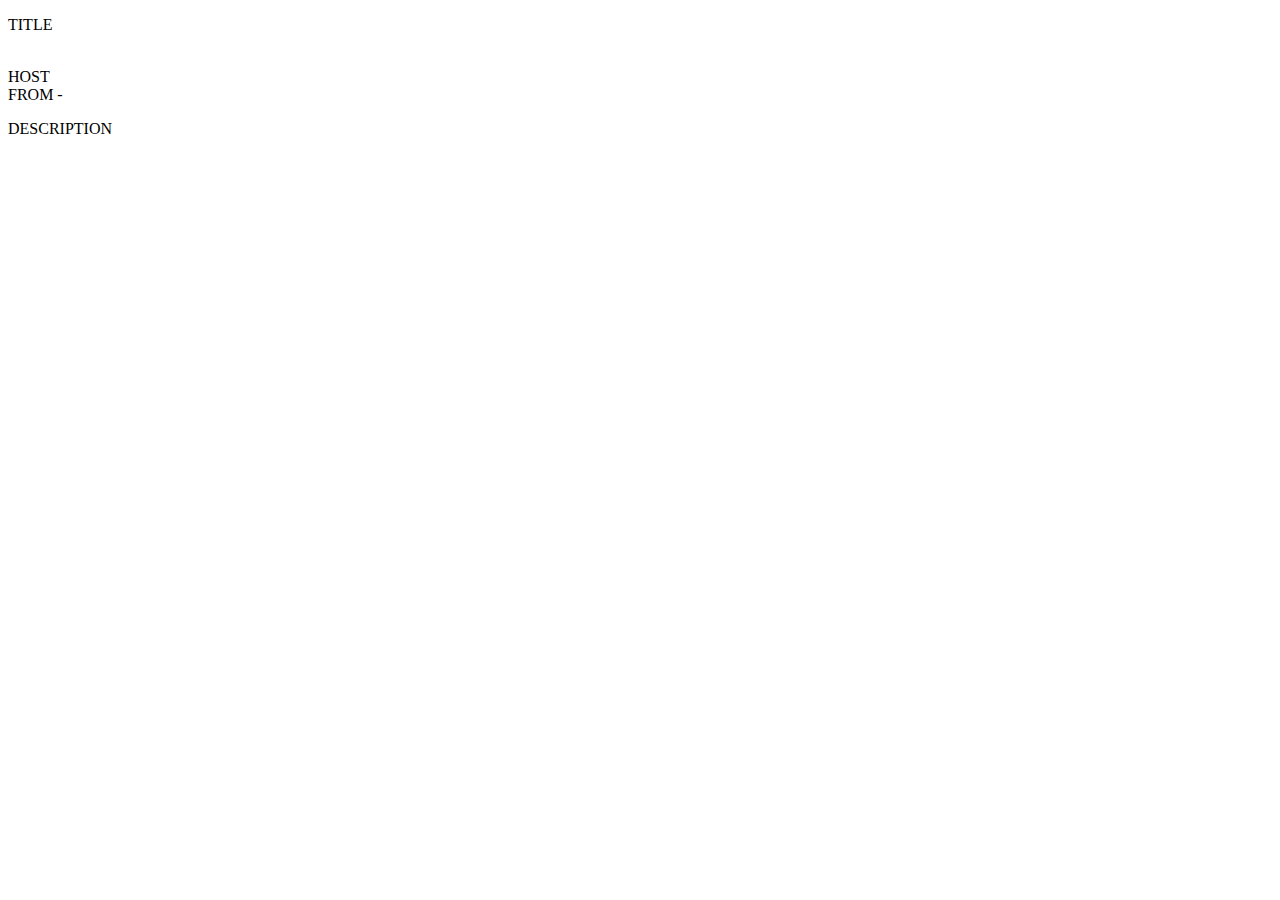
==== src/main/resources/templates/events.html @ 50e2fea0 "controller start and exception handler" ====
<!DOCTYPE html>
<html lang="en"
      xmlns="http://www.w3.org/1999/xhtml"
      xmlns:th="http://www.thymeleaf.org"
>
<head>
    <meta charset="UTF-8">
    <title>Upcoming events</title>
</head>
<body>
<div id="upcoming-events" th:each="event : ${events.getEventModels()}">
    <div>
        <p id="event-title" th:text="${event.title}">TITLE</p><br/>
        <span id="event-host" th:text="${event.hostUsername}">HOST</span><span th:text=" ${event.address}"></span><br/>
        <span id="event-dates" th:text="${event.from}">FROM</span> - <span th:text="${event.to}"></span><br/>
        <p id="event-description" th:text="${event.description}">DESCRIPTION</p>
    </div>
</div>
</body>
</html>
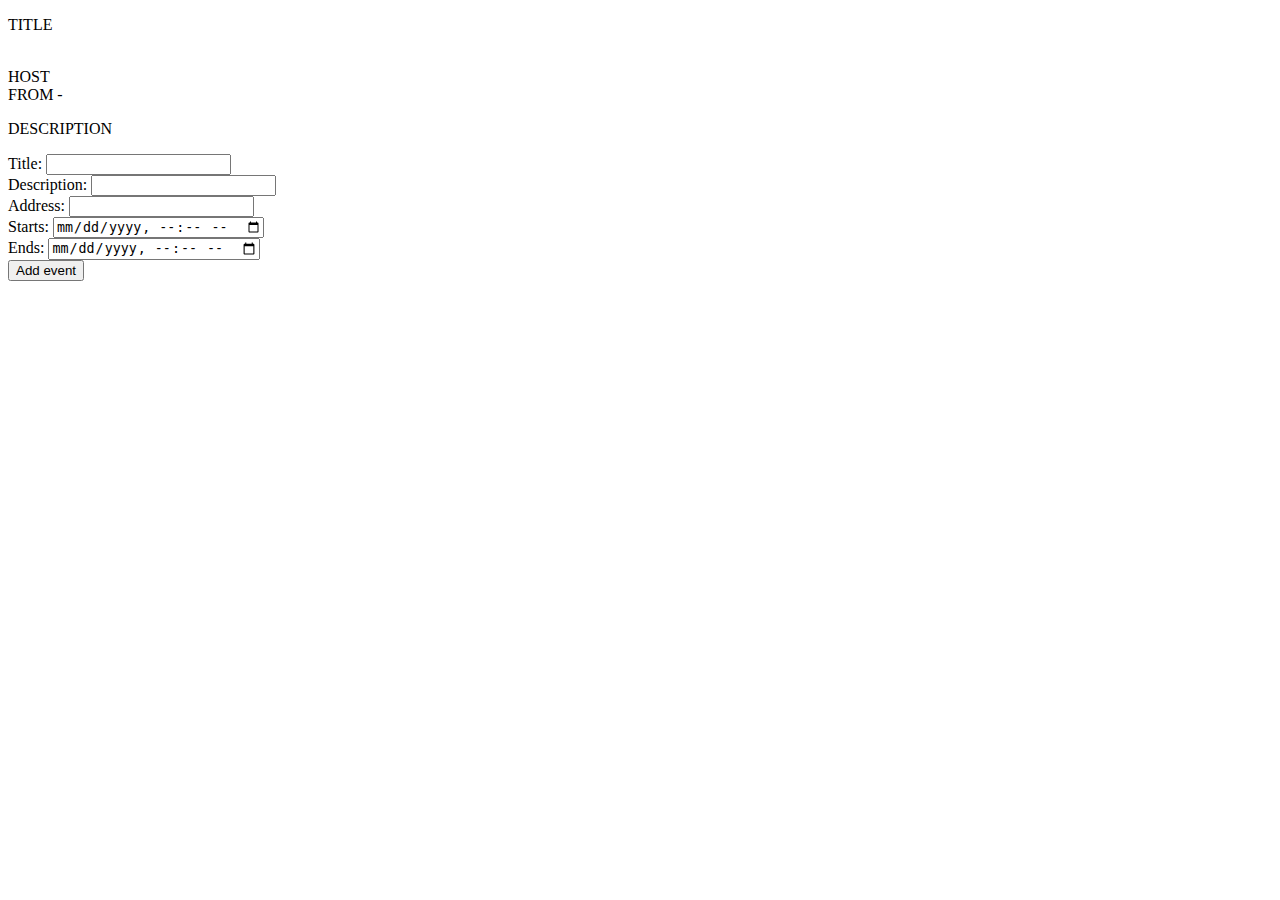
==== commit 2f6a5088: "Added user connection to database and event creation" ====
--- a/src/main/resources/templates/events.html
+++ b/src/main/resources/templates/events.html
@@ -16,5 +16,19 @@
         <p id="event-description" th:text="${event.description}">DESCRIPTION</p>
     </div>
 </div>
+<form method="post" th:object="${newEvent}" action="/events">
+    <label for="title">Title: </label>
+    <input id="title" type="text" th:field="*{title}"><br/>
+    <label for="description">Description: </label>
+    <input id="description" type="text" th:field="*{description}"><br/>
+    <label for="address">Address: </label>
+    <input id="address" type="text" th:field="*{address}"><br/>
+    <label for="starts">Starts: </label>
+    <input id="starts" type="datetime-local" th:field="*{fromString}">
+    <br/>
+    <label for="ends">Ends: </label>
+    <input id="ends" type="datetime-local" th:field="*{toString}"><br/>
+    <input type="submit" value="Add event"><br/>
+</form>
 </body>
 </html>
